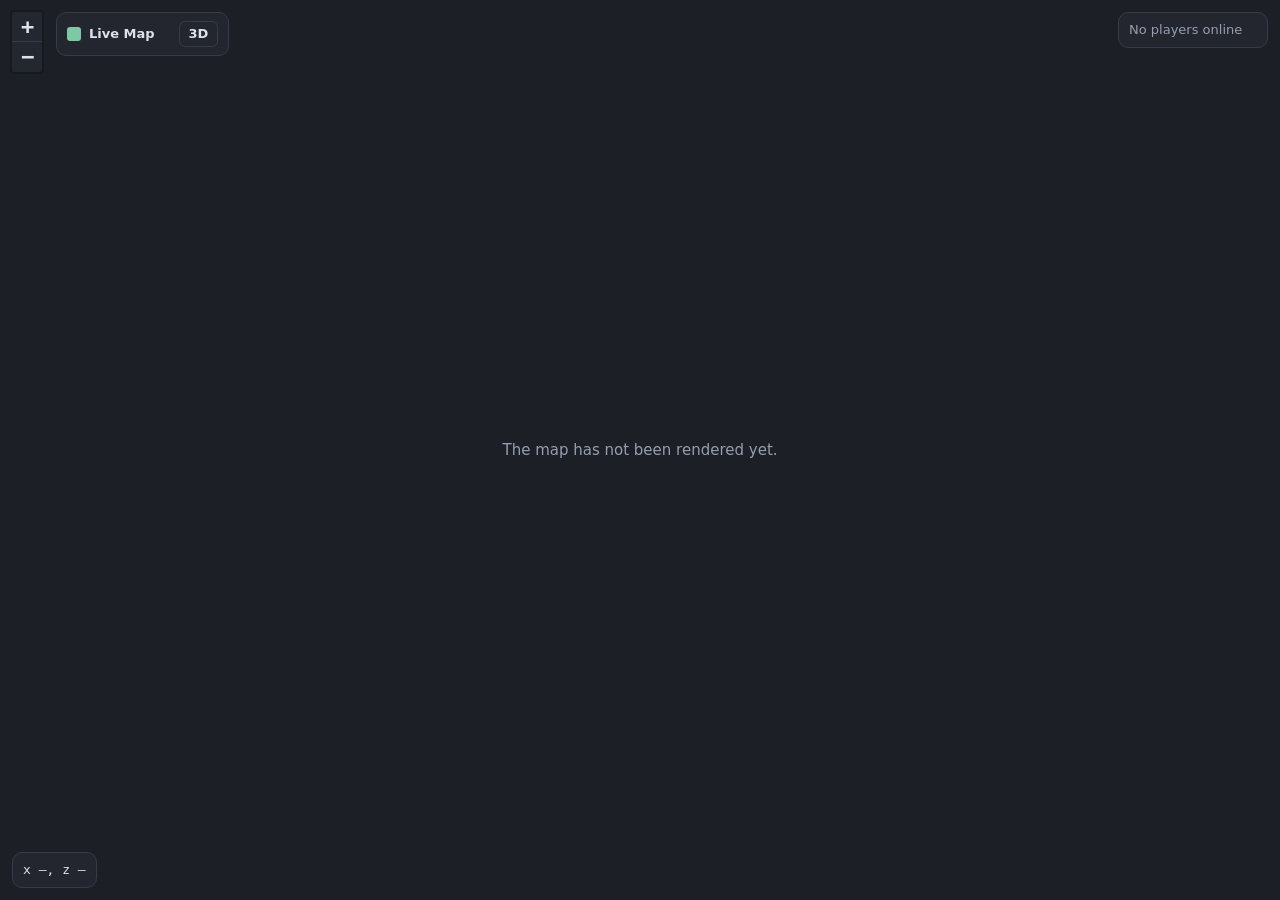
==== app/static/map/index.html @ 3a75632b "complete overhaul" ====
<!doctype html>
<html lang="en">
<head>
  <meta charset="utf-8">
  <meta name="viewport" content="width=device-width, initial-scale=1">
  <title>Live Map</title>
  <link rel="icon" href="data:image/svg+xml,<svg xmlns='http://www.w3.org/2000/svg' viewBox='0 0 16 16'><rect width='16' height='16' rx='3' fill='%237fc8a4'/><path d='M3 4l3-1 4 1 3-1v9l-3 1-4-1-3 1z' fill='%2313291f'/></svg>">
  <link rel="stylesheet" href="vendor/leaflet.css">
  <link rel="stylesheet" href="map.css">
  <script type="importmap">
    { "imports": {
      "three": "./vendor/three.module.min.js",
      "three/addons/controls/OrbitControls.js": "./vendor/OrbitControls.js",
      "three/addons/controls/MapControls.js": "./vendor/MapControls.js"
    } }
  </script>
</head>
<body>
  <div id="map"></div>
  <div id="map3d" class="hidden"></div>

  <div class="panel top-left">
    <div class="title"><span class="logo"></span> Live Map</div>
    <div id="dims" class="dims"></div>
    <button id="mode" class="mode" title="3D view (left drag: move, right drag: rotate)">3D</button>
  </div>

  <div class="panel bottom-left" id="coords">x –, z –</div>
  <div class="panel top-right" id="players-box"><div class="muted">No players online</div></div>
  <div id="empty" class="empty hidden">The map has not been rendered yet.</div>

  <script src="vendor/leaflet.js"></script>
  <script src="map.js"></script>
</body>
</html>
---- app/static/map/vendor/leaflet.css ----
/* required styles */

.leaflet-pane,
.leaflet-tile,
.leaflet-marker-icon,
.leaflet-marker-shadow,
.leaflet-tile-container,
.leaflet-pane > svg,
.leaflet-pane > canvas,
.leaflet-zoom-box,
.leaflet-image-layer,
.leaflet-layer {
	position: absolute;
	left: 0;
	top: 0;
	}
.leaflet-container {
	overflow: hidden;
	}
.leaflet-tile,
.leaflet-marker-icon,
.leaflet-marker-shadow {
	-webkit-user-select: none;
	   -moz-user-select: none;
	        user-select: none;
	  -webkit-user-drag: none;
	}
/* Prevents IE11 from highlighting tiles in blue */
.leaflet-tile::selection {
	background: transparent;
}
/* Safari renders non-retina tile on retina better with this, but Chrome is worse */
.leaflet-safari .leaflet-tile {
	image-rendering: -webkit-optimize-contrast;
	}
/* hack that prevents hw layers "stretching" when loading new tiles */
.leaflet-safari .leaflet-tile-container {
	width: 1600px;
	height: 1600px;
	-webkit-transform-origin: 0 0;
	}
.leaflet-marker-icon,
.leaflet-marker-shadow {
	display: block;
	}
/* .leaflet-container svg: reset svg max-width decleration shipped in Joomla! (joomla.org) 3.x */
/* .leaflet-container img: map is broken in FF if you have max-width: 100% on tiles */
.leaflet-container .leaflet-overlay-pane svg {
	max-width: none !important;
	max-height: none !important;
	}
.leaflet-container .leaflet-marker-pane img,
.leaflet-container .leaflet-shadow-pane img,
.leaflet-container .leaflet-tile-pane img,
.leaflet-container img.leaflet-image-layer,
.leaflet-container .leaflet-tile {
	max-width: none !important;
	max-height: none !important;
	width: auto;
	padding: 0;
	}

.leaflet-container img.leaflet-tile {
	/* See: https://bugs.chromium.org/p/chromium/issues/detail?id=600120 */
	mix-blend-mode: plus-lighter;
}

.leaflet-container.leaflet-touch-zoom {
	-ms-touch-action: pan-x pan-y;
	touch-action: pan-x pan-y;
	}
.leaflet-container.leaflet-touch-drag {
	-ms-touch-action: pinch-zoom;
	/* Fallback for FF which doesn't support pinch-zoom */
	touch-action: none;
	touch-action: pinch-zoom;
}
.leaflet-container.leaflet-touch-drag.leaflet-touch-zoom {
	-ms-touch-action: none;
	touch-action: none;
}
.leaflet-container {
	-webkit-tap-highlight-color: transparent;
}
.leaflet-container a {
	-webkit-tap-highlight-color: rgba(51, 181, 229, 0.4);
}
.leaflet-tile {
	filter: inherit;
	visibility: hidden;
	}
.leaflet-tile-loaded {
	visibility: inherit;
	}
.leaflet-zoom-box {
	width: 0;
	height: 0;
	-moz-box-sizing: border-box;
	     box-sizing: border-box;
	z-index: 800;
	}
/* workaround for https://bugzilla.mozilla.org/show_bug.cgi?id=888319 */
.leaflet-overlay-pane svg {
	-moz-user-select: none;
	}

.leaflet-pane         { z-index: 400; }

.leaflet-tile-pane    { z-index: 200; }
.leaflet-overlay-pane { z-index: 400; }
.leaflet-shadow-pane  { z-index: 500; }
.leaflet-marker-pane  { z-index: 600; }
.leaflet-tooltip-pane   { z-index: 650; }
.leaflet-popup-pane   { z-index: 700; }

.leaflet-map-pane canvas { z-index: 100; }
.leaflet-map-pane svg    { z-index: 200; }

.leaflet-vml-shape {
	width: 1px;
	height: 1px;
	}
.lvml {
	behavior: url(#default#VML);
	display: inline-block;
	position: absolute;
	}


/* control positioning */

.leaflet-control {
	position: relative;
	z-index: 800;
	pointer-events: visiblePainted; /* IE 9-10 doesn't have auto */
	pointer-events: auto;
	}
.leaflet-top,
.leaflet-bottom {
	position: absolute;
	z-index: 1000;
	pointer-events: none;
	}
.leaflet-top {
	top: 0;
	}
.leaflet-right {
	right: 0;
	}
.leaflet-bottom {
	bottom: 0;
	}
.leaflet-left {
	left: 0;
	}
.leaflet-control {
	float: left;
	clear: both;
	}
.leaflet-right .leaflet-control {
	float: right;
	}
.leaflet-top .leaflet-control {
	margin-top: 10px;
	}
.leaflet-bottom .leaflet-control {
	margin-bottom: 10px;
	}
.leaflet-left .leaflet-control {
	margin-left: 10px;
	}
.leaflet-right .leaflet-control {
	margin-right: 10px;
	}


/* zoom and fade animations */

.leaflet-fade-anim .leaflet-popup {
	opacity: 0;
	-webkit-transition: opacity 0.2s linear;
	   -moz-transition: opacity 0.2s linear;
	        transition: opacity 0.2s linear;
	}
.leaflet-fade-anim .leaflet-map-pane .leaflet-popup {
	opacity: 1;
	}
.leaflet-zoom-animated {
	-webkit-transform-origin: 0 0;
	    -ms-transform-origin: 0 0;
	        transform-origin: 0 0;
	}
svg.leaflet-zoom-animated {
	will-change: transform;
}

.leaflet-zoom-anim .leaflet-zoom-animated {
	-webkit-transition: -webkit-transform 0.25s cubic-bezier(0,0,0.25,1);
	   -moz-transition:    -moz-transform 0.25s cubic-bezier(0,0,0.25,1);
	        transition:         transform 0.25s cubic-bezier(0,0,0.25,1);
	}
.leaflet-zoom-anim .leaflet-tile,
.leaflet-pan-anim .leaflet-tile {
	-webkit-transition: none;
	   -moz-transition: none;
	        transition: none;
	}

.leaflet-zoom-anim .leaflet-zoom-hide {
	visibility: hidden;
	}


/* cursors */

.leaflet-interactive {
	cursor: pointer;
	}
.leaflet-grab {
	cursor: -webkit-grab;
	cursor:    -moz-grab;
	cursor:         grab;
	}
.leaflet-crosshair,
.leaflet-crosshair .leaflet-interactive {
	cursor: crosshair;
	}
.leaflet-popup-pane,
.leaflet-control {
	cursor: auto;
	}
.leaflet-dragging .leaflet-grab,
.leaflet-dragging .leaflet-grab .leaflet-interactive,
.leaflet-dragging .leaflet-marker-draggable {
	cursor: move;
	cursor: -webkit-grabbing;
	cursor:    -moz-grabbing;
	cursor:         grabbing;
	}

/* marker & overlays interactivity */
.leaflet-marker-icon,
.leaflet-marker-shadow,
.leaflet-image-layer,
.leaflet-pane > svg path,
.leaflet-tile-container {
	pointer-events: none;
	}

.leaflet-marker-icon.leaflet-interactive,
.leaflet-image-layer.leaflet-interactive,
.leaflet-pane > svg path.leaflet-interactive,
svg.leaflet-image-layer.leaflet-interactive path {
	pointer-events: visiblePainted; /* IE 9-10 doesn't have auto */
	pointer-events: auto;
	}

/* visual tweaks */

.leaflet-container {
	background: #ddd;
	outline-offset: 1px;
	}
.leaflet-container a {
	color: #0078A8;
	}
.leaflet-zoom-box {
	border: 2px dotted #38f;
	background: rgba(255,255,255,0.5);
	}


/* general typography */
.leaflet-container {
	font-family: "Helvetica Neue", Arial, Helvetica, sans-serif;
	font-size: 12px;
	font-size: 0.75rem;
	line-height: 1.5;
	}


/* general toolbar styles */

.leaflet-bar {
	box-shadow: 0 1px 5px rgba(0,0,0,0.65);
	border-radius: 4px;
	}
.leaflet-bar a {
	background-color: #fff;
	border-bottom: 1px solid #ccc;
	width: 26px;
	height: 26px;
	line-height: 26px;
	display: block;
	text-align: center;
	text-decoration: none;
	color: black;
	}
.leaflet-bar a,
.leaflet-control-layers-toggle {
	background-position: 50% 50%;
	background-repeat: no-repeat;
	display: block;
	}
.leaflet-bar a:hover,
.leaflet-bar a:focus {
	background-color: #f4f4f4;
	}
.leaflet-bar a:first-child {
	border-top-left-radius: 4px;
	border-top-right-radius: 4px;
	}
.leaflet-bar a:last-child {
	border-bottom-left-radius: 4px;
	border-bottom-right-radius: 4px;
	border-bottom: none;
	}
.leaflet-bar a.leaflet-disabled {
	cursor: default;
	background-color: #f4f4f4;
	color: #bbb;
	}

.leaflet-touch .leaflet-bar a {
	width: 30px;
	height: 30px;
	line-height: 30px;
	}
.leaflet-touch .leaflet-bar a:first-child {
	border-top-left-radius: 2px;
	border-top-right-radius: 2px;
	}
.leaflet-touch .leaflet-bar a:last-child {
	border-bottom-left-radius: 2px;
	border-bottom-right-radius: 2px;
	}

/* zoom control */

.leaflet-control-zoom-in,
.leaflet-control-zoom-out {
	font: bold 18px 'Lucida Console', Monaco, monospace;
	text-indent: 1px;
	}

.leaflet-touch .leaflet-control-zoom-in, .leaflet-touch .leaflet-control-zoom-out  {
	font-size: 22px;
	}


/* layers control */

.leaflet-control-layers {
	box-shadow: 0 1px 5px rgba(0,0,0,0.4);
	background: #fff;
	border-radius: 5px;
	}
.leaflet-control-layers-toggle {
	background-image: url(images/layers.png);
	width: 36px;
	height: 36px;
	}
.leaflet-retina .leaflet-control-layers-toggle {
	background-image: url(images/layers-2x.png);
	background-size: 26px 26px;
	}
.leaflet-touch .leaflet-control-layers-toggle {
	width: 44px;
	height: 44px;
	}
.leaflet-control-layers .leaflet-control-layers-list,
.leaflet-control-layers-expanded .leaflet-control-layers-toggle {
	display: none;
	}
.leaflet-control-layers-expanded .leaflet-control-layers-list {
	display: block;
	position: relative;
	}
.leaflet-control-layers-expanded {
	padding: 6px 10px 6px 6px;
	color: #333;
	background: #fff;
	}
.leaflet-control-layers-scrollbar {
	overflow-y: scroll;
	overflow-x: hidden;
	padding-right: 5px;
	}
.leaflet-control-layers-selector {
	margin-top: 2px;
	position: relative;
	top: 1px;
	}
.leaflet-control-layers label {
	display: block;
	font-size: 13px;
	font-size: 1.08333em;
	}
.leaflet-control-layers-separator {
	height: 0;
	border-top: 1px solid #ddd;
	margin: 5px -10px 5px -6px;
	}

/* Default icon URLs */
.leaflet-default-icon-path { /* used only in path-guessing heuristic, see L.Icon.Default */
	background-image: url(images/marker-icon.png);
	}


/* attribution and scale controls */

.leaflet-container .leaflet-control-attribution {
	background: #fff;
	background: rgba(255, 255, 255, 0.8);
	margin: 0;
	}
.leaflet-control-attribution,
.leaflet-control-scale-line {
	padding: 0 5px;
	color: #333;
	line-height: 1.4;
	}
.leaflet-control-attribution a {
	text-decoration: none;
	}
.leaflet-control-attribution a:hover,
.leaflet-control-attribution a:focus {
	text-decoration: underline;
	}
.leaflet-attribution-flag {
	display: inline !important;
	vertical-align: baseline !important;
	width: 1em;
	height: 0.6669em;
	}
.leaflet-left .leaflet-control-scale {
	margin-left: 5px;
	}
.leaflet-bottom .leaflet-control-scale {
	margin-bottom: 5px;
	}
.leaflet-control-scale-line {
	border: 2px solid #777;
	border-top: none;
	line-height: 1.1;
	padding: 2px 5px 1px;
	white-space: nowrap;
	-moz-box-sizing: border-box;
	     box-sizing: border-box;
	background: rgba(255, 255, 255, 0.8);
	text-shadow: 1px 1px #fff;
	}
.leaflet-control-scale-line:not(:first-child) {
	border-top: 2px solid #777;
	border-bottom: none;
	margin-top: -2px;
	}
.leaflet-control-scale-line:not(:first-child):not(:last-child) {
	border-bottom: 2px solid #777;
	}

.leaflet-touch .leaflet-control-attribution,
.leaflet-touch .leaflet-control-layers,
.leaflet-touch .leaflet-bar {
	box-shadow: none;
	}
.leaflet-touch .leaflet-control-layers,
.leaflet-touch .leaflet-bar {
	border: 2px solid rgba(0,0,0,0.2);
	background-clip: padding-box;
	}


/* popup */

.leaflet-popup {
	position: absolute;
	text-align: center;
	margin-bottom: 20px;
	}
.leaflet-popup-content-wrapper {
	padding: 1px;
	text-align: left;
	border-radius: 12px;
	}
.leaflet-popup-content {
	margin: 13px 24px 13px 20px;
	line-height: 1.3;
	font-size: 13px;
	font-size: 1.08333em;
	min-height: 1px;
	}
.leaflet-popup-content p {
	margin: 17px 0;
	margin: 1.3em 0;
	}
.leaflet-popup-tip-container {
	width: 40px;
	height: 20px;
	position: absolute;
	left: 50%;
	margin-top: -1px;
	margin-left: -20px;
	overflow: hidden;
	pointer-events: none;
	}
.leaflet-popup-tip {
	width: 17px;
	height: 17px;
	padding: 1px;

	margin: -10px auto 0;
	pointer-events: auto;

	-webkit-transform: rotate(45deg);
	   -moz-transform: rotate(45deg);
	    -ms-transform: rotate(45deg);
	        transform: rotate(45deg);
	}
.leaflet-popup-content-wrapper,
.leaflet-popup-tip {
	background: white;
	color: #333;
	box-shadow: 0 3px 14px rgba(0,0,0,0.4);
	}
.leaflet-container a.leaflet-popup-close-button {
	position: absolute;
	top: 0;
	right: 0;
	border: none;
	text-align: center;
	width: 24px;
	height: 24px;
	font: 16px/24px Tahoma, Verdana, sans-serif;
	color: #757575;
	text-decoration: none;
	background: transparent;
	}
.leaflet-container a.leaflet-popup-close-button:hover,
.leaflet-container a.leaflet-popup-close-button:focus {
	color: #585858;
	}
.leaflet-popup-scrolled {
	overflow: auto;
	}

.leaflet-oldie .leaflet-popup-content-wrapper {
	-ms-zoom: 1;
	}
.leaflet-oldie .leaflet-popup-tip {
	width: 24px;
	margin: 0 auto;

	-ms-filter: "progid:DXImageTransform.Microsoft.Matrix(M11=0.70710678, M12=0.70710678, M21=-0.70710678, M22=0.70710678)";
	filter: progid:DXImageTransform.Microsoft.Matrix(M11=0.70710678, M12=0.70710678, M21=-0.70710678, M22=0.70710678);
	}

.leaflet-oldie .leaflet-control-zoom,
.leaflet-oldie .leaflet-control-layers,
.leaflet-oldie .leaflet-popup-content-wrapper,
.leaflet-oldie .leaflet-popup-tip {
	border: 1px solid #999;
	}


/* div icon */

.leaflet-div-icon {
	background: #fff;
	border: 1px solid #666;
	}


/* Tooltip */
/* Base styles for the element that has a tooltip */
.leaflet-tooltip {
	position: absolute;
	padding: 6px;
	background-color: #fff;
	border: 1px solid #fff;
	border-radius: 3px;
	color: #222;
	white-space: nowrap;
	-webkit-user-select: none;
	-moz-user-select: none;
	-ms-user-select: none;
	user-select: none;
	pointer-events: none;
	box-shadow: 0 1px 3px rgba(0,0,0,0.4);
	}
.leaflet-tooltip.leaflet-interactive {
	cursor: pointer;
	pointer-events: auto;
	}
.leaflet-tooltip-top:before,
.leaflet-tooltip-bottom:before,
.leaflet-tooltip-left:before,
.leaflet-tooltip-right:before {
	position: absolute;
	pointer-events: none;
	border: 6px solid transparent;
	background: transparent;
	content: "";
	}

/* Directions */

.leaflet-tooltip-bottom {
	margin-top: 6px;
}
.leaflet-tooltip-top {
	margin-top: -6px;
}
.leaflet-tooltip-bottom:before,
.leaflet-tooltip-top:before {
	left: 50%;
	margin-left: -6px;
	}
.leaflet-tooltip-top:before {
	bottom: 0;
	margin-bottom: -12px;
	border-top-color: #fff;
	}
.leaflet-tooltip-bottom:before {
	top: 0;
	margin-top: -12px;
	margin-left: -6px;
	border-bottom-color: #fff;
	}
.leaflet-tooltip-left {
	margin-left: -6px;
}
.leaflet-tooltip-right {
	margin-left: 6px;
}
.leaflet-tooltip-left:before,
.leaflet-tooltip-right:before {
	top: 50%;
	margin-top: -6px;
	}
.leaflet-tooltip-left:before {
	right: 0;
	margin-right: -12px;
	border-left-color: #fff;
	}
.leaflet-tooltip-right:before {
	left: 0;
	margin-left: -12px;
	border-right-color: #fff;
	}

/* Printing */

@media print {
	/* Prevent printers from removing background-images of controls. */
	.leaflet-control {
		-webkit-print-color-adjust: exact;
		print-color-adjust: exact;
		}
	}
---- app/static/map/map.css ----
:root {
  --bg: #1c1f26;
  --panel: rgba(36, 40, 48, .92);
  --border: #363c48;
  --text: #dde2ea;
  --muted: #959eae;
  --accent: #7fc8a4;
  --accent-text: #13291f;
  --font: system-ui, -apple-system, "Segoe UI", Roboto, sans-serif;
  --mono: ui-monospace, "Cascadia Code", Consolas, monospace;
}
* { box-sizing: border-box; }
html, body { margin: 0; height: 100%; background: var(--bg); color: var(--text); font: 13px/1.4 var(--font); }
#map { position: fixed; inset: 0; background: var(--bg); }
.hidden { display: none !important; }
.muted { color: var(--muted); }

/* Crisp pixels when zoomed in beyond 1 block = 1 pixel */
.leaflet-tile { image-rendering: pixelated; image-rendering: crisp-edges; }
.leaflet-container { background: var(--bg); font: inherit; }
.leaflet-control-zoom a { background: var(--panel) !important; color: var(--text) !important; border-color: var(--border) !important; }

.panel {
  position: fixed; z-index: 1000; padding: 8px 10px; border-radius: 10px;
  background: var(--panel); border: 1px solid var(--border); backdrop-filter: blur(6px);
}
.top-left { top: 12px; left: 56px; display: flex; align-items: center; gap: 12px; }
.top-right { top: 12px; right: 12px; min-width: 150px; max-height: 50vh; overflow: auto; }
.bottom-left { bottom: 12px; left: 12px; font-family: var(--mono); }
.title { display: flex; align-items: center; gap: 8px; font-weight: 700; }
.logo { width: 14px; height: 14px; border-radius: 3px; background: var(--accent); }

.dims { display: flex; gap: 3px; }
.dims button {
  border: 0; border-radius: 6px; padding: 4px 9px; cursor: pointer; font: inherit; font-weight: 600;
  background: transparent; color: var(--muted);
}
.dims button:hover { color: var(--text); }
.dims button.active { background: var(--accent); color: var(--accent-text); }

.mode {
  border: 1px solid var(--border); border-radius: 6px; padding: 3px 9px; cursor: pointer; font: inherit; font-weight: 700;
  background: transparent; color: var(--text);
}
.mode:hover { border-color: var(--accent); color: var(--accent); }
.mode:disabled { opacity: .5; cursor: wait; }

/* 3D view above Leaflet (incl. its zoom buttons), below the panels */
#map3d { position: fixed; inset: 0; z-index: 900; background: var(--bg); touch-action: none; }
#map3d canvas { display: block; }
.overlay3d { position: absolute; inset: 0; pointer-events: none; overflow: hidden; }
.marker3d { position: absolute; left: 0; top: 0; will-change: transform; }

.player { display: flex; align-items: center; gap: 8px; padding: 3px 0; cursor: pointer; }
.player:hover { color: var(--accent); }
.player .dot { width: 8px; height: 8px; border-radius: 50%; background: var(--accent); flex: none; }
.player .where { color: var(--muted); font-family: var(--mono); font-size: 11px; margin-left: auto; }

/* Leaflet places the icon's top-left corner on the coordinate (iconAnchor [0, 0]); shift the
   marker so the pin's centre sits there instead (pin is 10 px tall -> half of it below the point),
   otherwise the offset grows to hundreds of blocks when zoomed out. */
.marker {
  display: flex; flex-direction: column; align-items: center; pointer-events: none;
  width: max-content; transform: translate(-50%, calc(-100% + 5px));
}
.marker .name {
  padding: 1px 6px; border-radius: 6px; background: var(--panel); border: 1px solid var(--border);
  white-space: nowrap; font-weight: 600; font-size: 12px;
}
.marker .pin { width: 10px; height: 10px; margin-top: 3px; border-radius: 50%; background: var(--accent); border: 2px solid var(--accent-text); }
.marker.spawn .name { color: #e2bd72; }
.marker.spawn .pin { background: #e2bd72; border-radius: 2px; }

.empty {
  position: fixed; inset: 0; display: grid; place-items: center; z-index: 999;
  color: var(--muted); font-size: 15px; pointer-events: none;
}

@media (max-width: 600px) {
  .top-left { left: 12px; top: auto; bottom: 52px; flex-wrap: wrap; }
  .top-right { max-width: 45vw; }
}
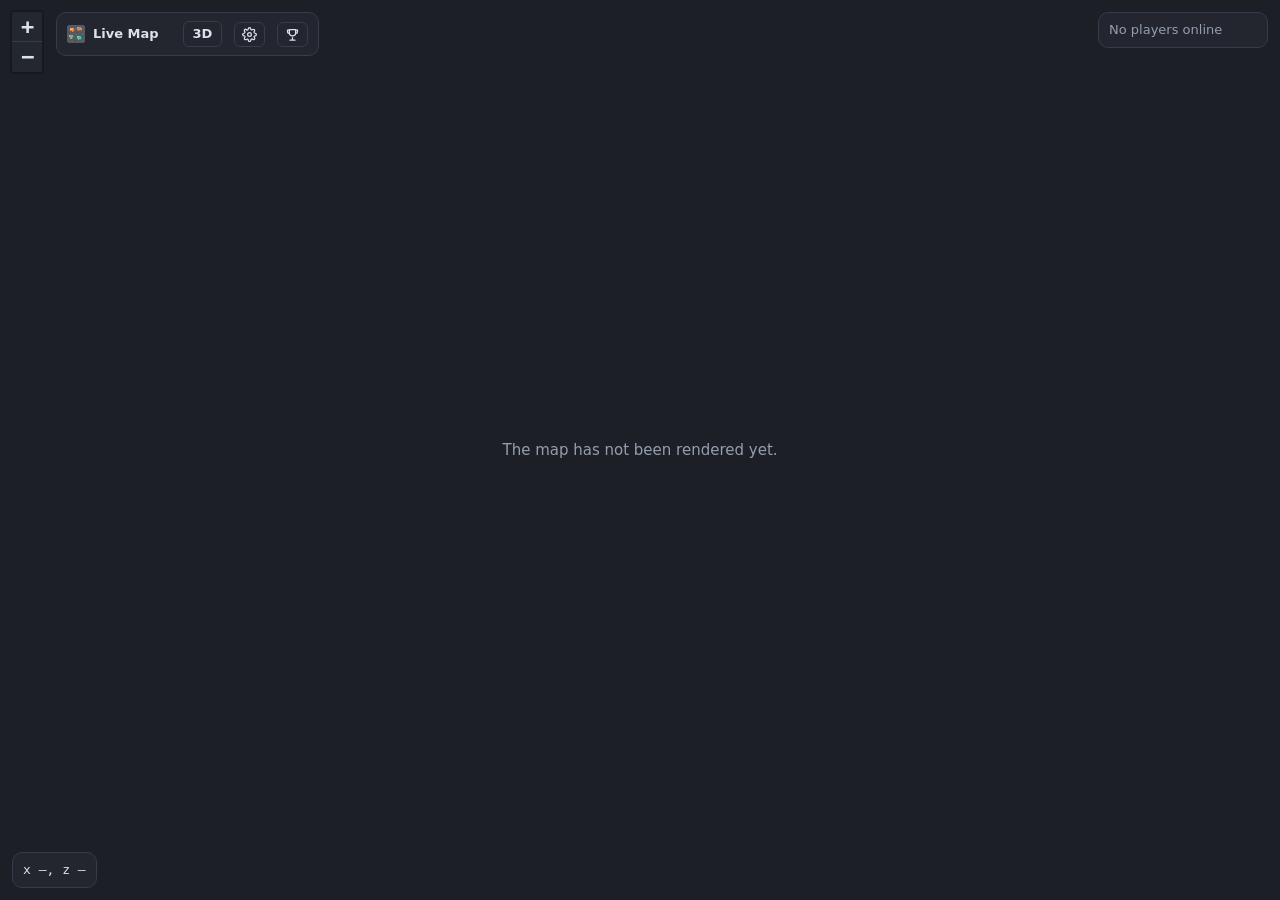
==== commit b3ae2287: "map advancements + more then one server" ====
--- a/app/static/map/index.html
+++ b/app/static/map/index.html
@@ -4,7 +4,7 @@
   <meta charset="utf-8">
   <meta name="viewport" content="width=device-width, initial-scale=1">
   <title>Live Map</title>
-  <link rel="icon" href="data:image/svg+xml,<svg xmlns='http://www.w3.org/2000/svg' viewBox='0 0 16 16'><rect width='16' height='16' rx='3' fill='%237fc8a4'/><path d='M3 4l3-1 4 1 3-1v9l-3 1-4-1-3 1z' fill='%2313291f'/></svg>">
+  <link rel="icon" href="logo.svg" type="image/svg+xml">
   <link rel="stylesheet" href="vendor/leaflet.css">
   <link rel="stylesheet" href="map.css">
   <script type="importmap">
@@ -21,15 +21,56 @@
 
   <div class="panel top-left">
     <div class="title"><span class="logo"></span> Live Map</div>
+    <select id="server" class="server-select hidden" title="Server" aria-label="Server"></select>
     <div id="dims" class="dims"></div>
-    <button id="mode" class="mode" title="3D view (left drag: move, right drag: rotate)">3D</button>
+    <button id="mode" class="mode" title="3D view (left drag: move, right drag: look around)">3D</button>
+    <button id="settings-btn" class="mode icon" title="Display settings" aria-label="Display settings">
+      <svg viewBox="0 0 24 24" width="15" height="15" aria-hidden="true" fill="none" stroke="currentColor" stroke-width="2" stroke-linecap="round" stroke-linejoin="round"><circle cx="12" cy="12" r="3"/><path d="M19.4 15a1.65 1.65 0 0 0 .33 1.82l.06.06a2 2 0 1 1-2.83 2.83l-.06-.06a1.65 1.65 0 0 0-1.82-.33 1.65 1.65 0 0 0-1 1.51V21a2 2 0 1 1-4 0v-.09A1.65 1.65 0 0 0 9 19.4a1.65 1.65 0 0 0-1.82.33l-.06.06a2 2 0 1 1-2.83-2.83l.06-.06A1.65 1.65 0 0 0 4.68 15a1.65 1.65 0 0 0-1.51-1H3a2 2 0 1 1 0-4h.09A1.65 1.65 0 0 0 4.6 9a1.65 1.65 0 0 0-.33-1.82l-.06-.06a2 2 0 1 1 2.83-2.83l.06.06A1.65 1.65 0 0 0 9 4.68a1.65 1.65 0 0 0 1-1.51V3a2 2 0 1 1 4 0v.09a1.65 1.65 0 0 0 1 1.51 1.65 1.65 0 0 0 1.82-.33l.06-.06a2 2 0 1 1 2.83 2.83l-.06.06A1.65 1.65 0 0 0 19.4 9a1.65 1.65 0 0 0 1.51 1H21a2 2 0 1 1 0 4h-.09a1.65 1.65 0 0 0-1.51 1z"/></svg>
+    </button>
   </div>
 
-  <div class="panel bottom-left" id="coords">x –, z –</div>
+  <div id="settings" class="panel settings hidden">
+    <div class="group">Show</div>
+    <label><input type="checkbox" data-key="players"> Players</label>
+    <label><input type="checkbox" data-key="names"> Player names</label>
+    <label><input type="checkbox" data-key="spawn"> Spawn</label>
+    <label><input type="checkbox" data-key="border"> World border (2D)</label>
+    <div class="group">3D</div>
+    <label><input type="checkbox" data-key="water"> Water</label>
+    <label><input type="checkbox" data-key="plants"> Plants and grass</label>
+    <label><input type="checkbox" data-key="leaves"> Leaves</label>
+    <label><input type="checkbox" data-key="fog"> Fog</label>
+    <div class="group">Height slice (3D)</div>
+    <label><input type="checkbox" data-key="slice"> Only show a band of heights</label>
+    <div class="hint">Set the band on the right edge: drag it, drag its ends, or scroll over it.</div>
+    <div class="hint">3D: right drag looks around, WASD / arrow keys fly where the camera looks, Space / Shift up and down,
+      mouse wheel while flying sets the speed</div>
+  </div>
+
+  <div id="slicebar" class="panel slicebar hidden">
+    <button id="slice-toggle" class="mode small" title="Only show a band of heights">Slice</button>
+    <div class="slice-label" id="slice-hi"></div>
+    <div id="slice-track" class="slice-track" title="Drag the band, drag its ends to resize, or scroll">
+      <div id="slice-band" class="slice-band"><div class="grip top"></div><div class="grip bottom"></div></div>
+    </div>
+    <div class="slice-label" id="slice-lo"></div>
+  </div>
+
+  <div id="toast" class="panel toast hidden"></div>
+  <div class="panel bottom-left coords-box" id="coords-box" title="Click the map to pick a spot, then here to copy its /tp command">
+    <div id="coords">x –, z –</div>
+    <div id="picked" class="picked hidden">
+      <span class="pick-icon" aria-hidden="true"></span>
+      <span id="picked-text"></span>
+      <span class="copy">Copy /tp</span>
+      <button id="picked-clear" class="clear" title="Forget this spot (Esc)" aria-label="Forget this spot">×</button>
+    </div>
+  </div>
   <div class="panel top-right" id="players-box"><div class="muted">No players online</div></div>
   <div id="empty" class="empty hidden">The map has not been rendered yet.</div>
 
   <script src="vendor/leaflet.js"></script>
   <script src="map.js"></script>
+  <script src="leaderboard.js"></script>
 </body>
 </html>
--- a/app/static/map/map.css
+++ b/app/static/map/map.css
@@ -25,10 +25,10 @@
   background: var(--panel); border: 1px solid var(--border); backdrop-filter: blur(6px);
 }
 .top-left { top: 12px; left: 56px; display: flex; align-items: center; gap: 12px; }
-.top-right { top: 12px; right: 12px; min-width: 150px; max-height: 50vh; overflow: auto; }
+.top-right { top: 12px; right: 12px; min-width: 170px; max-height: 60vh; overflow: auto; }
 .bottom-left { bottom: 12px; left: 12px; font-family: var(--mono); }
 .title { display: flex; align-items: center; gap: 8px; font-weight: 700; }
-.logo { width: 14px; height: 14px; border-radius: 3px; background: var(--accent); }
+.logo { width: 18px; height: 18px; background: url("logo.svg") no-repeat center / contain; image-rendering: pixelated; }
 
 .dims { display: flex; gap: 3px; }
 .dims button {
@@ -51,10 +51,98 @@
 .overlay3d { position: absolute; inset: 0; pointer-events: none; overflow: hidden; }
 .marker3d { position: absolute; left: 0; top: 0; will-change: transform; }
 
+.mode.icon { display: grid; place-items: center; padding: 4px 7px; }
+.mode.active { border-color: var(--accent); color: var(--accent); }
+
+.settings { top: 60px; left: 56px; width: 240px; display: flex; flex-direction: column; gap: 4px; }
+.settings .group { margin-top: 6px; color: var(--muted); font-size: 11px; font-weight: 700; text-transform: uppercase; letter-spacing: .04em; }
+.settings .group:first-child { margin-top: 0; }
+.settings label { display: flex; align-items: center; gap: 8px; cursor: pointer; }
+.settings input[type=checkbox] { accent-color: var(--accent); margin: 0; }
+.settings .hint { margin-top: 6px; color: var(--muted); font-size: 11px; }
+
+/* height slice bar on the right edge (3D only) */
+.slicebar {
+  right: 12px; bottom: 40px; height: min(48vh, 440px); width: 64px; padding: 6px;
+  display: flex; flex-direction: column; align-items: center; gap: 4px; user-select: none;
+}
+.mode.small { padding: 2px 6px; font-size: 11px; width: 100%; }
+.slice-label { font-family: var(--mono); font-size: 11px; color: var(--muted); white-space: nowrap; }
+.slice-track {
+  position: relative; flex: 1; width: 22px; border-radius: 6px; cursor: pointer; touch-action: none;
+  background: linear-gradient(var(--border), var(--border)) center / 2px 100% no-repeat;
+}
+.slice-band {
+  position: absolute; left: 0; right: 0; min-height: 8px; border-radius: 5px; cursor: grab;
+  background: color-mix(in srgb, var(--accent) 35%, transparent); border: 2px solid var(--accent);
+}
+.slice-band:active { cursor: grabbing; }
+.slice-band .grip { position: absolute; left: -2px; right: -2px; height: 8px; cursor: ns-resize; }
+.slice-band .grip.top { top: -5px; }
+.slice-band .grip.bottom { bottom: -5px; }
+.slicebar.off .slice-band { border-color: var(--muted); background: transparent; opacity: .6; }
+.slicebar.off .slice-label { opacity: .6; }
+
+.toast {
+  left: 50%; bottom: 52px; transform: translateX(-50%); font-weight: 600; pointer-events: none;
+  transition: opacity .3s;
+}
+.toast.fade { opacity: 0; }
+
+/* display settings: hide markers / labels */
+.hide-players .marker.player { display: none; }
+.hide-names .marker.player .name { display: none; }
+.hide-spawn .marker.spawn { display: none; }
+
+/* player heads (pixel art, 8 px skin face scaled up) */
+.head img { display: block; width: 100%; height: 100%; image-rendering: pixelated; }
+.marker .pin.head { width: 18px; height: 18px; border-radius: 3px; background: none; border: 2px solid var(--accent-text); overflow: hidden; }
+.player .dot.head { width: 16px; height: 16px; border-radius: 3px; background: none; overflow: hidden; }
+
 .player { display: flex; align-items: center; gap: 8px; padding: 3px 0; cursor: pointer; }
 .player:hover { color: var(--accent); }
 .player .dot { width: 8px; height: 8px; border-radius: 50%; background: var(--accent); flex: none; }
 .player .where { color: var(--muted); font-family: var(--mono); font-size: 11px; margin-left: auto; }
+.player-entry.open .player, .player-entry.following .player { color: var(--accent); }
+
+/* card of the selected player: whole skin from the front, position, follow / tp */
+.player-card { display: flex; gap: 12px; align-items: center; padding: 6px 2px 8px; }
+.player-card .figure { width: 48px; height: 96px; flex: none; display: grid; place-items: center; }
+.player-card .figure:not(.body) { width: 16px; height: 16px; border-radius: 50%; background: var(--accent); margin: 40px 16px; }
+.player-card .figure img { width: 48px; height: 96px; image-rendering: pixelated; filter: drop-shadow(0 2px 3px rgba(0, 0, 0, .5)); }
+.player-card .info { display: flex; flex-direction: column; gap: 4px; min-width: 0; }
+.player-card .pos { font-family: var(--mono); font-size: 12px; white-space: pre; }
+.player-card .mode.small { width: auto; }
+
+/* 3D view up close: the player is a 3D model, the marker keeps only the name */
+.marker3d.near .pin { display: none; }
+.marker3d.near .marker { transform: translate(-50%, -100%); }
+
+/* picked spot */
+.marker.picked .name { display: none; }
+.marker.picked .pin {
+  width: 14px; height: 14px; border-radius: 50%; background: none;
+  border: 2px solid #fff; box-shadow: 0 0 0 2px rgba(0, 0, 0, .55), inset 0 0 0 2px rgba(0, 0, 0, .55);
+}
+.marker.picked { transform: translate(-50%, calc(-100% + 7px)); }
+
+/* coordinates (bottom left): click copies the /tp command of the picked spot */
+.coords-box { cursor: pointer; display: flex; flex-direction: column; gap: 4px; user-select: none; }
+.coords-box:hover { border-color: var(--accent); }
+.picked { display: flex; align-items: center; gap: 8px; color: var(--text); }
+.picked .pick-icon { width: 10px; height: 10px; border-radius: 50%; border: 2px solid var(--accent); flex: none; }
+.picked .copy { color: var(--accent); font-family: var(--font); font-size: 11px; font-weight: 700; }
+.picked .clear {
+  border: 0; background: none; color: var(--muted); cursor: pointer; font: inherit; font-size: 15px;
+  line-height: 1; padding: 0 2px;
+}
+.picked .clear:hover { color: var(--text); }
+
+.server-select {
+  border: 1px solid var(--border); border-radius: 6px; padding: 3px 6px; font: inherit; font-weight: 600;
+  background: var(--panel); color: var(--text); cursor: pointer; max-width: 180px;
+}
+.server-select:hover, .server-select:focus { border-color: var(--accent); outline: none; }
 
 /* Leaflet places the icon's top-left corner on the coordinate (iconAnchor [0, 0]); shift the
    marker so the pin's centre sits there instead (pin is 10 px tall -> half of it below the point),
@@ -78,5 +166,144 @@
 
 @media (max-width: 600px) {
   .top-left { left: 12px; top: auto; bottom: 52px; flex-wrap: wrap; }
-  .top-right { max-width: 45vw; }
-}
+  .settings { left: 12px; right: 12px; top: auto; bottom: 110px; width: auto; max-height: 60vh; overflow: auto; }
+  .top-right { max-width: 45vw; max-height: 35vh; }
+  .slicebar { bottom: 110px; height: 40vh; }
+}
+
+/* ============ hall of fame (leaderboard.js) ============ */
+.lb-overlay {
+  position: fixed; inset: 0; z-index: 2000; display: grid; place-items: center; padding: 16px;
+  background: rgba(10, 12, 16, .62); backdrop-filter: blur(4px);
+}
+.lb-box {
+  width: min(980px, 100%); max-height: min(860px, calc(100vh - 32px)); display: flex; flex-direction: column;
+  background: #1f232b; border: 1px solid var(--border); border-radius: 16px; box-shadow: 0 24px 80px rgba(0, 0, 0, .5);
+  overflow: hidden; animation: lb-in .18s ease-out;
+}
+@keyframes lb-in { from { transform: translateY(8px) scale(.98); opacity: 0; } }
+.lb-top, .lb-tabs { background: linear-gradient(120deg, rgba(217, 130, 79, .18), rgba(76, 191, 159, .14)); }
+.lb-top { display: flex; align-items: flex-start; justify-content: space-between; gap: 12px; padding: 18px 20px 8px; }
+.lb-top h2 { margin: 0; font-size: 20px; letter-spacing: .01em; }
+.lb-sub { color: var(--muted); font-size: 12.5px; margin-top: 2px; }
+.lb-close { border: 0; background: transparent; color: var(--muted); font-size: 26px; line-height: 1; cursor: pointer; padding: 0 4px; }
+.lb-close:hover { color: var(--text); }
+.lb-tabs { display: flex; gap: 4px; padding: 6px 20px 0; border-bottom: 1px solid var(--border); }
+.lb-tab { border: 0; background: transparent; color: var(--muted); font: inherit; font-weight: 600; padding: 9px 12px; cursor: pointer;
+  border-bottom: 2px solid transparent; margin-bottom: -1px; }
+.lb-tab:hover { color: var(--text); }
+.lb-tab[aria-selected="true"] { color: var(--text); border-bottom-color: var(--accent); }
+.lb-body { overflow: auto; padding: 16px 20px 20px; }
+@supports not selector(::-webkit-scrollbar) { .lb-body { scrollbar-width: thin; scrollbar-color: #4a8f7c transparent; } }
+.lb-body::-webkit-scrollbar { width: 10px; }
+.lb-body::-webkit-scrollbar-track { background: transparent; margin: 6px 0; }
+.lb-body::-webkit-scrollbar-thumb { border: 3px solid transparent; border-radius: 10px; background-clip: padding-box;
+  background-color: #3c4450; background-image: linear-gradient(#b8754c, #6d9b80, #3f9a83); }
+.lb-body::-webkit-scrollbar-thumb:hover { border-width: 2px; }
+.lb-body::-webkit-scrollbar-button { display: none; height: 0; }
+.lb-empty { color: var(--muted); padding: 40px 0; text-align: center; }
+.lb-note { color: var(--muted); font-size: 12px; margin: 12px 0 0; }
+
+/* heads: skin face, or the first letter on a colour from the name */
+.lb-head { width: 26px; height: 26px; border-radius: 5px; flex: none; display: grid; place-items: center; overflow: hidden;
+  font-weight: 700; font-size: 13px; color: #10131a; background: hsl(var(--hue, 160) 45% 62%); }
+.lb-head.has-skin { background: none; }
+.lb-head img { width: 100%; height: 100%; image-rendering: pixelated; display: block; }
+.lb-head.small { width: 20px; height: 20px; font-size: 11px; border-radius: 4px; }
+.lb-head.big { width: 40px; height: 40px; font-size: 18px; border-radius: 7px; }
+.lb-head.huge { width: 96px; height: 96px; font-size: 40px; border-radius: 12px; }
+
+/* tier list */
+.lb-tiers { display: flex; flex-direction: column; gap: 6px; }
+.lb-tier { display: grid; grid-template-columns: 86px 1fr; min-height: 64px; border-radius: 10px; overflow: hidden; background: #262b34; }
+.lb-tier-label { display: flex; flex-direction: column; align-items: center; justify-content: center; color: #15181e; background: var(--t); }
+.lb-tier-label b { font-size: 28px; line-height: 1; }
+.lb-tier-label small { font-size: 10.5px; font-weight: 700; text-transform: uppercase; letter-spacing: .05em; opacity: .75; }
+.lb-tier-row { display: flex; flex-wrap: wrap; gap: 6px; align-items: center; padding: 8px 10px; }
+.lb-tier-free { color: var(--muted); font-size: 12px; }
+.tier-S { --t: #f07167; } .tier-A { --t: #f4a259; } .tier-B { --t: #f1d36b; } .tier-C { --t: #8fd17a; } .tier-D { --t: #6cb8d4; }
+.lb-chip { display: flex; align-items: center; gap: 8px; padding: 4px 10px 4px 4px; border-radius: 8px; cursor: pointer; font: inherit;
+  color: var(--text); background: #1c2027; border: 1px solid var(--border); transition: transform .12s, border-color .12s; }
+.lb-chip:hover { transform: translateY(-1px); border-color: var(--t, var(--accent)); }
+.lb-chip-name { font-weight: 600; }
+.lb-chip-val { color: var(--muted); font-family: var(--mono); font-size: 11px; }
+
+/* records: top 3 per record */
+.lb-records { display: grid; grid-template-columns: repeat(auto-fill, minmax(250px, 1fr)); gap: 10px; }
+.lb-record { background: #262b34; border-radius: 12px; padding: 10px 12px 8px; min-width: 0; }
+.lb-record-title { font-weight: 700; margin-bottom: 6px; }
+.lb-record-title small { color: var(--muted); font-weight: 400; }
+.lb-rank { list-style: none; margin: 0; padding: 0; display: flex; flex-direction: column; gap: 3px; }
+.lb-rank li { display: flex; align-items: center; gap: 8px; min-width: 0; }
+.lb-place { width: 20px; height: 20px; flex: none; display: grid; place-items: center; border-radius: 50%;
+  font-size: 11px; font-weight: 800; color: #15181e; background: var(--m); }
+.lb-rank-val { margin-left: auto; font-family: var(--mono); font-size: 12px; color: var(--text); white-space: nowrap; }
+.lb-rank li:not(:first-child) .lb-rank-val { color: var(--muted); }
+.medal-gold { --m: linear-gradient(#f3d27a, #d6a842); } .medal-silver { --m: linear-gradient(#dfe3ea, #aab1bd); }
+.medal-bronze { --m: linear-gradient(#e7a172, #c0703f); }
+.lb-chip.flat { background: none; border: 0; padding: 2px 4px 2px 0; min-width: 0; }
+.lb-chip.flat .lb-chip-name { overflow: hidden; text-overflow: ellipsis; white-space: nowrap; }
+.lb-chip.flat:hover .lb-chip-name { color: var(--accent); }
+.lb-chip.flat .lb-head { width: 22px; height: 22px; font-size: 11px; }
+
+/* advancements */
+.lb-hunt + .lb-hunt { margin-top: 22px; }
+.lb-cat { margin: 18px 0 8px; font-size: 14px; }
+.lb-cat:first-child { margin-top: 0; }
+.lb-cat small { color: var(--muted); font-weight: 400; }
+.lb-adv-list { list-style: none; margin: 0; padding: 0; display: grid; grid-template-columns: repeat(auto-fill, minmax(380px, 1fr)); gap: 6px; }
+.lb-adv-list.compact { grid-template-columns: repeat(auto-fill, minmax(260px, 1fr)); }
+.lb-adv { display: flex; align-items: center; gap: 10px; padding: 7px 10px; border-radius: 8px; background: #262b34; min-width: 0; }
+.lb-adv.locked { opacity: .5; }
+.lb-adv-icon { width: 18px; height: 18px; flex: none; border: 2px solid var(--f); background: color-mix(in srgb, var(--f) 30%, transparent); }
+.frame-task { --f: #9aa3b2; } .frame-task .lb-adv-icon { border-radius: 4px; }
+.frame-goal { --f: #6cb8d4; } .frame-goal .lb-adv-icon { border-radius: 50%; }
+.frame-challenge { --f: #c58cf0; } .frame-challenge .lb-adv-icon { transform: rotate(45deg) scale(.85); border-radius: 3px; }
+.lb-adv-text { flex: 1; min-width: 0; }
+.lb-adv-title { font-weight: 600; display: flex; align-items: center; gap: 6px; }
+.lb-adv-desc { color: var(--muted); font-size: 12px; overflow: hidden; text-overflow: ellipsis; white-space: nowrap; }
+.lb-badge { font-size: 10px; font-weight: 700; text-transform: uppercase; letter-spacing: .04em; color: var(--f);
+  border: 1px solid var(--f); border-radius: 4px; padding: 0 4px; }
+.lb-adv-who { display: flex; align-items: center; gap: 3px; flex: none; }
+.lb-mini { border: 0; padding: 0; background: none; cursor: pointer; }
+.lb-more { color: var(--muted); font-size: 11px; }
+.lb-rarity { font-family: var(--mono); font-size: 11px; min-width: 52px; text-align: right; color: var(--muted); }
+.lb-rarity.legendary { color: #f3d27a; } .lb-rarity.rare { color: #c58cf0; }
+
+/* one player */
+.lb-me-btn { margin-left: auto; border: 1px solid var(--border); border-radius: 7px; background: #262b34; color: var(--text);
+  font: inherit; font-size: 12.5px; font-weight: 600; padding: 4px 10px; cursor: pointer; }
+.lb-me-btn:hover { border-color: var(--accent); color: var(--accent); }
+.lb-me-btn.on { border-color: var(--accent); color: var(--accent); background: color-mix(in srgb, var(--accent) 12%, transparent); }
+.lb-pick { padding: 4px 0 0; }
+.lb-back { border: 0; background: none; color: var(--accent); font: inherit; font-weight: 600; cursor: pointer; padding: 0; margin-bottom: 10px; }
+.lb-player-top { display: flex; gap: 20px; align-items: flex-start; margin-bottom: 8px; }
+.lb-figure { width: 96px; min-height: 96px; flex: none; display: grid; place-items: center; }
+.lb-figure img { width: 96px; height: 192px; image-rendering: pixelated; filter: drop-shadow(0 6px 10px rgba(0, 0, 0, .45)); }
+.lb-player-info { flex: 1; min-width: 0; }
+.lb-player-name { font-size: 22px; font-weight: 700; display: flex; align-items: center; gap: 10px; flex-wrap: wrap; }
+.lb-tier-tag { font-size: 12px; font-weight: 800; color: #15181e; background: var(--t); border-radius: 6px; padding: 2px 8px; }
+.lb-progress { height: 8px; border-radius: 4px; background: #2c323c; margin: 10px 0 14px; overflow: hidden; }
+.lb-progress span { display: block; height: 100%; border-radius: 4px; background: linear-gradient(90deg, #d9824f, #9ea47a, #4cbf9f); }
+.lb-stat-group { margin-top: 14px; }
+.lb-stat-title { color: var(--muted); font-size: 11px; font-weight: 700; text-transform: uppercase; letter-spacing: .05em; margin-bottom: 6px; }
+.lb-stats { display: grid; grid-template-columns: repeat(auto-fill, minmax(150px, 1fr)); gap: 6px; }
+.lb-stats div { background: #262b34; border-radius: 8px; padding: 7px 10px; display: flex; flex-direction: column; position: relative; }
+.lb-stats div[class^="medal-"]::after { content: ""; position: absolute; top: 8px; right: 8px; width: 10px; height: 10px;
+  border-radius: 50%; background: var(--m); }
+.lb-prey { display: grid; grid-template-columns: repeat(2, minmax(0, 1fr)); gap: 16px; }
+.lb-mobs { list-style: none; margin: 0; padding: 0; display: flex; flex-direction: column; gap: 3px; }
+.lb-mobs li { display: flex; justify-content: space-between; gap: 8px; background: #262b34; border-radius: 6px; padding: 4px 9px; font-size: 12.5px; }
+.lb-mobs b { font-family: var(--mono); font-weight: 600; }
+.lb-stats span { color: var(--muted); font-size: 11.5px; }
+.lb-stats b { font-size: 15px; }
+
+@media (max-width: 600px) {
+  .lb-tier { grid-template-columns: 64px 1fr; }
+  .lb-adv-list { grid-template-columns: 1fr; }
+  .lb-player-top { flex-direction: column; align-items: center; }
+  .lb-stats { grid-template-columns: repeat(2, minmax(0, 1fr)); }
+  .lb-prey { grid-template-columns: 1fr; gap: 10px; }
+  .lb-player-info { width: 100%; }
+  .lb-top, .lb-tabs, .lb-body { padding-left: 14px; padding-right: 14px; }
+}
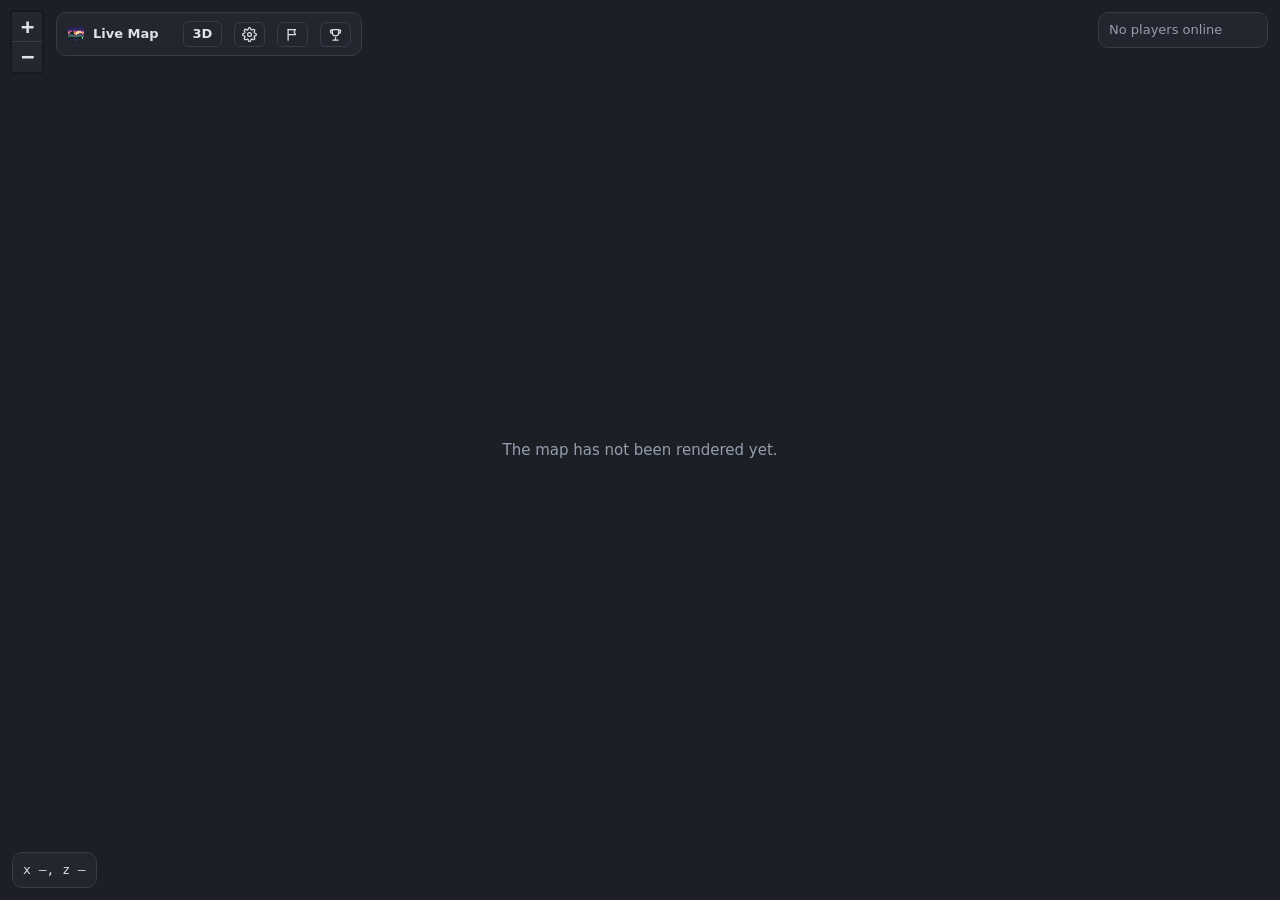
==== commit b006f46f: "rewrite dashbord in rust" ====
--- a/app/static/map/index.html
+++ b/app/static/map/index.html
@@ -21,7 +21,14 @@
 
   <div class="panel top-left">
     <div class="title"><span class="logo"></span> Live Map</div>
-    <select id="server" class="server-select hidden" title="Server" aria-label="Server"></select>
+    <div id="server" class="srv-switch hidden">
+      <button type="button" class="srv-btn" title="Switch server" aria-haspopup="listbox" aria-expanded="false">
+        <svg class="srv-icon" viewBox="0 0 24 24" width="14" height="14" aria-hidden="true" fill="none" stroke="currentColor" stroke-width="2" stroke-linecap="round" stroke-linejoin="round"><rect x="3" y="4" width="18" height="7" rx="2"/><rect x="3" y="13" width="18" height="7" rx="2"/><path d="M7 7.5h.01M7 16.5h.01"/></svg>
+        <span class="srv-name"></span>
+        <svg class="srv-chevron" viewBox="0 0 24 24" width="12" height="12" aria-hidden="true" fill="none" stroke="currentColor" stroke-width="2.5" stroke-linecap="round" stroke-linejoin="round"><path d="m6 9 6 6 6-6"/></svg>
+      </button>
+      <div class="srv-menu hidden" role="listbox" aria-label="Server"></div>
+    </div>
     <div id="dims" class="dims"></div>
     <button id="mode" class="mode" title="3D view (left drag: move, right drag: look around)">3D</button>
     <button id="settings-btn" class="mode icon" title="Display settings" aria-label="Display settings">
@@ -34,6 +41,7 @@
     <label><input type="checkbox" data-key="players"> Players</label>
     <label><input type="checkbox" data-key="names"> Player names</label>
     <label><input type="checkbox" data-key="spawn"> Spawn</label>
+    <label><input type="checkbox" data-key="waypoints"> Waypoints</label>
     <label><input type="checkbox" data-key="border"> World border (2D)</label>
     <div class="group">3D</div>
     <label><input type="checkbox" data-key="water"> Water</label>
@@ -71,6 +79,7 @@
 
   <script src="vendor/leaflet.js"></script>
   <script src="map.js"></script>
+  <script src="waypoints.js"></script>
   <script src="leaderboard.js"></script>
 </body>
 </html>
--- a/app/static/map/map.css
+++ b/app/static/map/map.css
@@ -144,6 +144,37 @@
 }
 .server-select:hover, .server-select:focus { border-color: var(--accent); outline: none; }
 
+/* server switch in the top-left panel; that panel stays above the others so the list is not covered */
+.panel.top-left { z-index: 1001; }
+.srv-switch { position: relative; }
+.srv-btn {
+  display: flex; align-items: center; gap: 7px; max-width: 200px; padding: 4px 8px 4px 9px;
+  border: 1px solid var(--border); border-radius: 7px; cursor: pointer; font: inherit; font-weight: 600;
+  color: var(--text); background: rgba(255, 255, 255, .04); transition: border-color .12s, background .12s;
+}
+.srv-btn:hover, .srv-btn[aria-expanded="true"] { border-color: var(--accent); background: color-mix(in srgb, var(--accent) 10%, transparent); }
+.srv-btn:focus-visible { outline: 2px solid var(--accent); outline-offset: 1px; }
+.srv-icon { flex: none; color: var(--accent); }
+.srv-name { overflow: hidden; text-overflow: ellipsis; white-space: nowrap; }
+.srv-chevron { flex: none; color: var(--muted); transition: transform .15s; }
+.srv-btn[aria-expanded="true"] .srv-chevron { transform: rotate(180deg); color: var(--accent); }
+.srv-menu {
+  position: absolute; top: calc(100% + 6px); left: 0; min-width: 100%; max-width: 260px; max-height: 50vh; overflow: auto;
+  display: flex; flex-direction: column; gap: 2px; padding: 5px; border-radius: 9px;
+  background: rgb(36, 40, 48); border: 1px solid var(--border); box-shadow: 0 10px 28px rgba(0, 0, 0, .45);
+  animation: srv-in .12s ease-out;
+}
+@keyframes srv-in { from { opacity: 0; transform: translateY(-4px); } }
+.srv-item {
+  display: flex; align-items: center; gap: 8px; width: 100%; padding: 6px 10px 6px 8px; border: 0; border-radius: 6px;
+  cursor: pointer; font: inherit; text-align: left; white-space: nowrap; color: var(--text); background: none;
+}
+.srv-item:hover, .srv-item:focus-visible { background: rgba(255, 255, 255, .07); outline: none; }
+.srv-item-name { overflow: hidden; text-overflow: ellipsis; }
+.srv-dot { flex: none; width: 7px; height: 7px; border-radius: 50%; border: 1.5px solid var(--muted); }
+.srv-item.current { color: var(--accent); font-weight: 600; cursor: default; }
+.srv-item.current .srv-dot { border-color: var(--accent); background: var(--accent); box-shadow: 0 0 0 3px color-mix(in srgb, var(--accent) 25%, transparent); }
+
 /* Leaflet places the icon's top-left corner on the coordinate (iconAnchor [0, 0]); shift the
    marker so the pin's centre sits there instead (pin is 10 px tall -> half of it below the point),
    otherwise the offset grows to hundreds of blocks when zoomed out. */
@@ -159,6 +190,54 @@
 .marker.spawn .name { color: #e2bd72; }
 .marker.spawn .pin { background: #e2bd72; border-radius: 2px; }
 
+/* ---------- waypoints (waypoints.js) ---------- */
+.wp-green { --wp: #7fc8a4; } .wp-blue { --wp: #6cb8d4; } .wp-red { --wp: #e0605d; } .wp-yellow { --wp: #f1d36b; }
+.wp-purple { --wp: #c58cf0; } .wp-orange { --wp: #f4a259; } .wp-white { --wp: #e8ecf2; }
+.hide-waypoints .marker.waypoint { display: none; }
+.marker.waypoint .name { border-color: var(--wp); }
+.marker.waypoint .pin {
+  width: 11px; height: 11px; border-radius: 2px; background: var(--wp); transform: rotate(45deg); margin-top: 4px;
+}
+.marker.waypoint .name, .marker.waypoint .pin { pointer-events: auto; cursor: pointer; }
+.marker.waypoint { transform: translate(-50%, calc(-100% + 6px)); }
+
+.wp-panel { top: 60px; left: 56px; width: 290px; max-height: calc(100vh - 140px); overflow: auto; display: flex; flex-direction: column; gap: 6px; }
+.wp-head { display: flex; align-items: center; justify-content: space-between; }
+.wp-panel .clear { border: 0; background: none; color: var(--muted); cursor: pointer; font: inherit; font-size: 17px; line-height: 1; padding: 0 2px; }
+.wp-panel .clear:hover { color: var(--text); }
+.wp-panel .hint { color: var(--muted); font-size: 11px; }
+.wp-me { display: flex; align-items: center; gap: 8px; }
+.wp-me .server-select { flex: 1; max-width: none; }
+.wp-panel > .mode.small:disabled { opacity: .5; cursor: default; border-color: var(--border); color: var(--muted); }
+.wp-form { display: flex; flex-direction: column; gap: 6px; padding: 8px; border-radius: 8px; background: rgba(0, 0, 0, .18); }
+.wp-form input[type=text] {
+  font: inherit; color: var(--text); background: var(--bg); border: 1px solid var(--border); border-radius: 6px; padding: 4px 7px;
+}
+.wp-form input[type=text]:focus { outline: none; border-color: var(--accent); }
+.wp-colors { display: flex; gap: 5px; }
+.wp-swatch { width: 20px; height: 20px; border-radius: 5px; border: 2px solid transparent; background: var(--wp); cursor: pointer; padding: 0; }
+.wp-swatch.on { border-color: var(--text); box-shadow: 0 0 0 1px rgba(0, 0, 0, .6) inset; }
+.wp-move { display: flex; align-items: center; gap: 6px; font-size: 12px; cursor: pointer; }
+.wp-move input { accent-color: var(--accent); margin: 0; }
+.wp-buttons { display: flex; gap: 6px; }
+.wp-buttons .mode.small { width: auto; }
+.wp-list { display: flex; flex-direction: column; gap: 2px; }
+.wp-row { display: flex; align-items: center; gap: 8px; padding: 4px 6px; border-radius: 6px; cursor: pointer; }
+.wp-row:hover, .wp-row.active { background: rgba(255, 255, 255, .06); }
+.wp-row.active .wp-name { color: var(--accent); }
+.wp-dot { width: 10px; height: 10px; flex: none; border-radius: 2px; background: var(--wp); transform: rotate(45deg); }
+.wp-text { flex: 1; min-width: 0; }
+.wp-name { font-weight: 600; overflow: hidden; text-overflow: ellipsis; white-space: nowrap; }
+.wp-where { color: var(--muted); font-family: var(--mono); font-size: 11px; overflow: hidden; text-overflow: ellipsis; white-space: nowrap; }
+.wp-tools { display: flex; gap: 2px; flex: none; }
+.wp-tool { border: 1px solid transparent; background: none; color: var(--muted); border-radius: 5px; cursor: pointer; font: inherit; font-size: 11px; padding: 1px 5px; }
+.wp-tool:hover { color: var(--accent); border-color: var(--border); }
+.wp-picked {
+  border: 1px solid var(--border); border-radius: 5px; background: none; color: var(--accent); cursor: pointer;
+  font: inherit; font-family: var(--font); font-size: 11px; font-weight: 700; padding: 0 5px;
+}
+.wp-picked:hover { border-color: var(--accent); }
+
 .empty {
   position: fixed; inset: 0; display: grid; place-items: center; z-index: 999;
   color: var(--muted); font-size: 15px; pointer-events: none;
@@ -167,6 +246,7 @@
 @media (max-width: 600px) {
   .top-left { left: 12px; top: auto; bottom: 52px; flex-wrap: wrap; }
   .settings { left: 12px; right: 12px; top: auto; bottom: 110px; width: auto; max-height: 60vh; overflow: auto; }
+  .wp-panel { left: 12px; right: 12px; top: auto; bottom: 110px; width: auto; max-height: 60vh; }
   .top-right { max-width: 45vw; max-height: 35vh; }
   .slicebar { bottom: 110px; height: 40vh; }
 }
